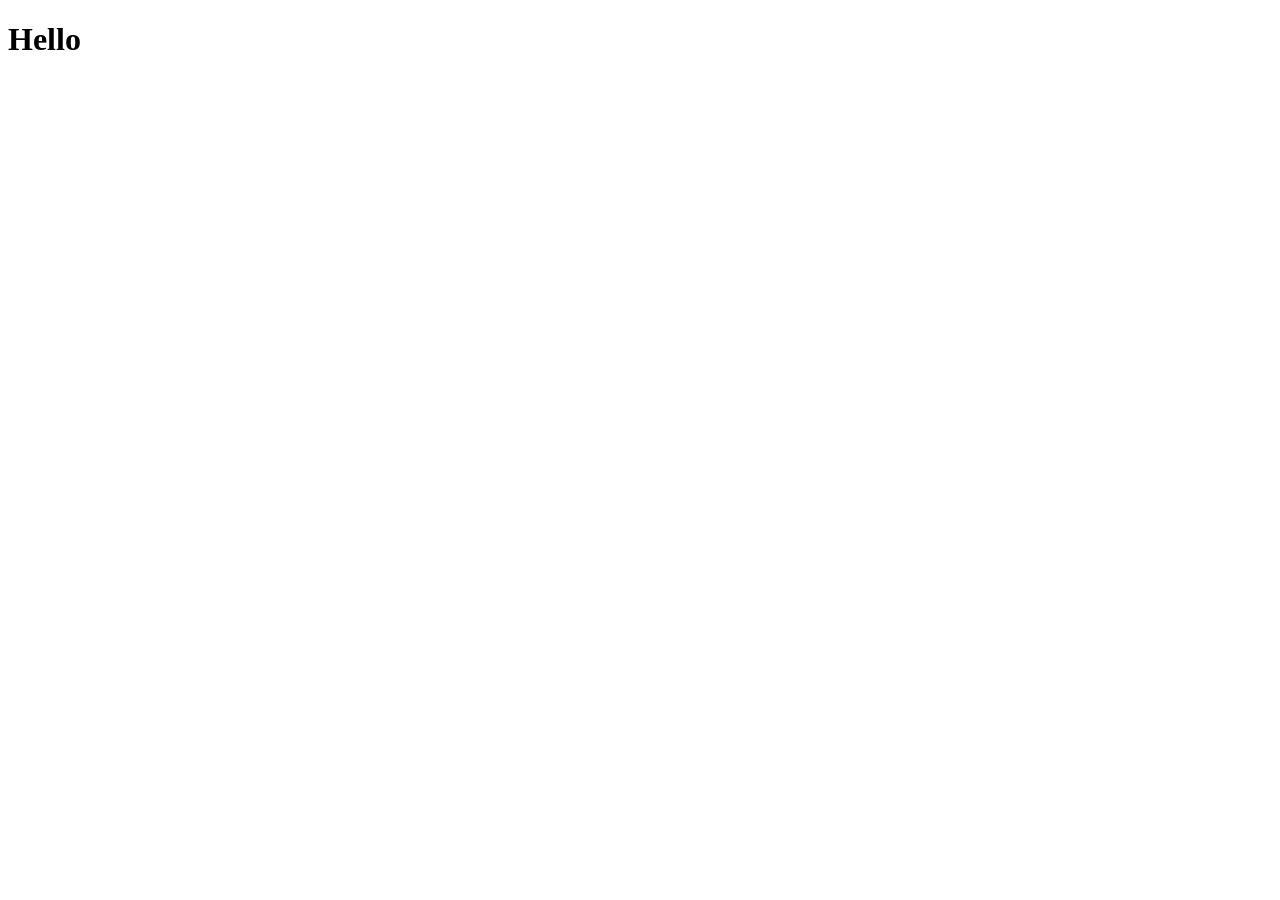
==== index.html @ 56d25da2 "Day1" ====
<!DOCTYPE html> 
<html lang="en"> 
<head> 
    <meta charset="UTF-8"> 
    <meta name="viewport" content="width=device-width, initial-scale=1.0"> 
    <title>My Portfolio | Srujan</title> 
</head> 
<body> 
  <h1>Hello</h1>
</body> 
</html>
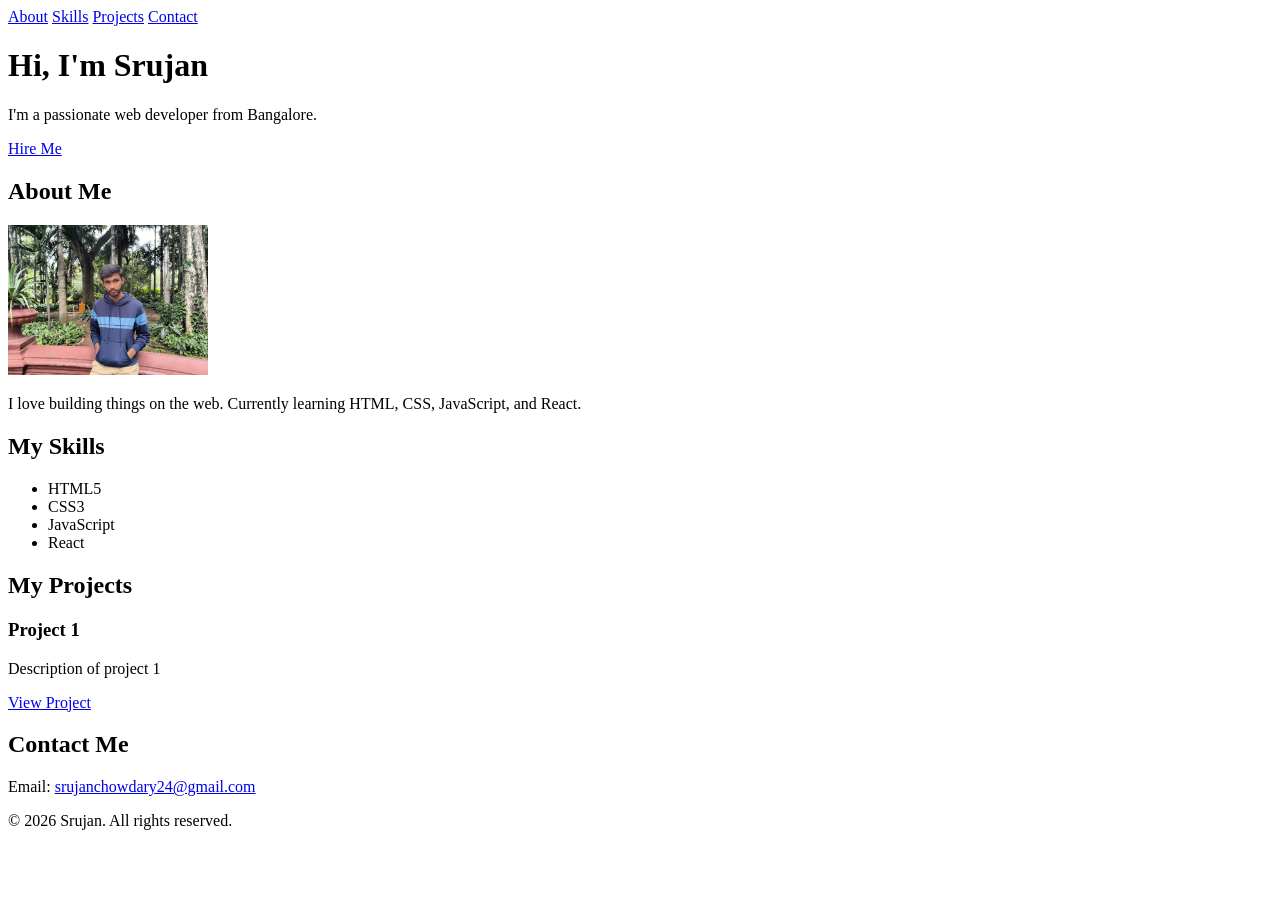
==== commit ad76c244: "day1_changes" ====
--- a/index.html
+++ b/index.html
@@ -6,6 +6,62 @@
     <title>My Portfolio | Srujan</title> 
 </head> 
 <body> 
-  <h1>Hello</h1>
+  
+    <!-- NAVIGATION --> 
+    <nav> 
+        <a href="#about">About</a>
+        <a href="#skills">Skills</a>
+        <a href="#projects">Projects</a>
+        <a href="#contact">Contact</a> 
+    </nav> 
+  
+    <!-- HERO SECTION --> 
+    <header> 
+        <h1>Hi, I'm Srujan  </h1> 
+        <p>I'm a passionate web developer from Bangalore.</p> 
+        <a href="#contact">Hire Me</a> 
+    </header> 
+  
+   <!-- ABOUT SECTION --> 
+   <section id="about"> 
+        <h2>About Me</h2> 
+        <img src="srujan.jpeg" alt="Profile photo of Srujan" width="200"> 
+        <p>I love building things on the web. Currently learning HTML, CSS, 
+           JavaScript, and React.</p> 
+    </section> 
+  
+    <!-- SKILLS SECTION --> 
+    <section id="skills"> 
+        <h2>My Skills</h2> 
+        <ul> 
+            <li>HTML5</li> 
+            <li>CSS3</li> 
+            <li>JavaScript</li> 
+            <li>React</li> 
+        </ul> 
+    </section> 
+  
+    <!-- PROJECTS SECTION --> 
+    <section id="projects"> 
+        <h2>My Projects</h2> 
+        <div class="project-card"> 
+            <h3>Project 1</h3> 
+            <p>Description of project 1</p> 
+           <a href="#">View Project</a> 
+       </div> 
+    </section> 
+  
+    <!-- CONTACT SECTION --> 
+    <section id="contact"> 
+        <h2>Contact Me</h2> 
+        <p>Email: <a 
+href="mailto:srujanchowdary24@gmail.com">srujanchowdary24@gmail.com</a></p> 
+    </section> 
+  
+    <!-- FOOTER --> 
+    <footer> 
+        <p>&copy; 2026 Srujan. All rights reserved.</p> 
+    </footer> 
+  
 </body> 
-</html> 
+</html> 
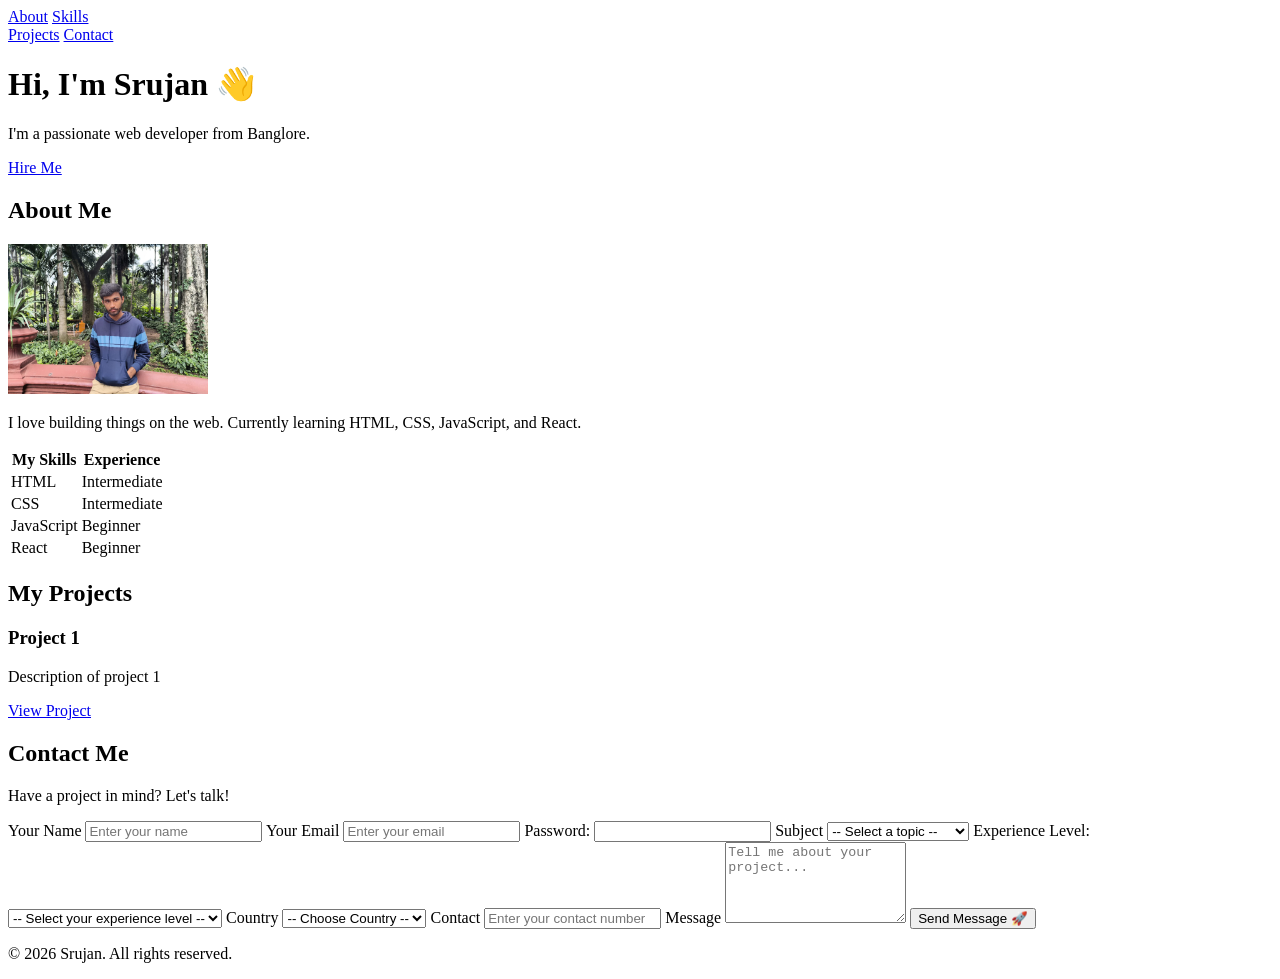
==== commit 1df815ad: "Day2Changes" ====
--- a/index.html
+++ b/index.html
@@ -1,67 +1,130 @@
-<!DOCTYPE html> 
-<html lang="en"> 
-<head> 
-    <meta charset="UTF-8"> 
-    <meta name="viewport" content="width=device-width, initial-scale=1.0"> 
-    <title>My Portfolio | Srujan</title> 
-</head> 
-<body> 
-  
-    <!-- NAVIGATION --> 
-    <nav> 
+<!DOCTYPE html>
+<html lang="en">
+<head>
+    <meta charset="UTF-8">
+    <meta name="viewport" content="width=device-width, initial-scale=1.0">
+    <title>My Portfolio | Srujan</title>
+</head>
+<body>
+ 
+    <!-- NAVIGATION -->
+    <nav>
         <a href="#about">About</a>
-        <a href="#skills">Skills</a>
+        <a href="#skills">Skills</a><br>
         <a href="#projects">Projects</a>
-        <a href="#contact">Contact</a> 
-    </nav> 
-  
-    <!-- HERO SECTION --> 
-    <header> 
-        <h1>Hi, I'm Srujan  </h1> 
-        <p>I'm a passionate web developer from Bangalore.</p> 
-        <a href="#contact">Hire Me</a> 
-    </header> 
-  
-   <!-- ABOUT SECTION --> 
-   <section id="about"> 
-        <h2>About Me</h2> 
-        <img src="srujan.jpeg" alt="Profile photo of Srujan" width="200"> 
-        <p>I love building things on the web. Currently learning HTML, CSS, 
-           JavaScript, and React.</p> 
-    </section> 
-  
-    <!-- SKILLS SECTION --> 
-    <section id="skills"> 
-        <h2>My Skills</h2> 
-        <ul> 
-            <li>HTML5</li> 
-            <li>CSS3</li> 
-            <li>JavaScript</li> 
-            <li>React</li> 
-        </ul> 
-    </section> 
-  
-    <!-- PROJECTS SECTION --> 
-    <section id="projects"> 
-        <h2>My Projects</h2> 
-        <div class="project-card"> 
-            <h3>Project 1</h3> 
-            <p>Description of project 1</p> 
-           <a href="#">View Project</a> 
-       </div> 
-    </section> 
-  
-    <!-- CONTACT SECTION --> 
-    <section id="contact"> 
-        <h2>Contact Me</h2> 
-        <p>Email: <a 
-href="mailto:srujanchowdary24@gmail.com">srujanchowdary24@gmail.com</a></p> 
-    </section> 
-  
-    <!-- FOOTER --> 
-    <footer> 
-        <p>&copy; 2026 Srujan. All rights reserved.</p> 
-    </footer> 
-  
-</body> 
-</html> +        <a href="#contact">Contact</a>
+    </nav>
+ 
+    <!-- HERO SECTION -->
+    <header>
+        <h1>Hi, I'm Srujan 👋</h1>
+        <p>I'm a passionate web developer from Banglore.</p>
+        <a href="#contact">Hire Me</a>
+    </header>
+ 
+    <!-- ABOUT SECTION -->
+    <section id="about">
+        <h2>About Me</h2>
+        <img src="srujan.jpeg" alt="Profile photo of Srujan" width="200">
+        <p>I love building things on the web. Currently learning HTML, CSS,
+           JavaScript, and React.</p>
+    </section>
+ 
+    <!-- SKILLS SECTION -->
+    <section id="skills">
+       <table>
+            <thead>
+                <tr>
+                    <th>My Skills</th>
+                    <th>Experience</th>
+                </tr>
+            </thead>
+            <tbody>
+                <tr>
+                    <td>HTML</td>
+                    <td>Intermediate</td>
+                </tr>
+                <tr>
+                    <td>CSS</td>
+                    <td>Intermediate</td>
+                </tr>
+                <tr>
+                    <td>JavaScript</td>
+                    <td>Beginner</td>
+                </tr>
+                <tr>
+                    <td>React</td>
+                    <td>Beginner</td>
+                </tr>
+            </tbody>
+        </table>
+
+       </section>
+ 
+    <!-- PROJECTS SECTION -->
+    <section id="projects">
+        <h2>My Projects</h2>
+        <div class="project-card">
+            <h3>Project 1</h3>
+            <p>Description of project 1</p>
+            <a href="#">View Project</a>
+        </div>
+    </section>
+ 
+    <!-- CONTACT SECTION -->
+   <section id="contact">
+    <h2>Contact Me</h2>
+    <p>Have a project in mind? Let's talk!</p>
+ 
+    <form action="#" method="POST">
+        <label for="name">Your Name</label>
+        <input type="text" id="name" name="name"
+               placeholder="Enter your name" required>
+ 
+        <label for="email">Your Email</label>
+        <input type="email" id="email" name="email"
+               placeholder="Enter your email" required>
+               <label for="password">Password:</label>
+                <input type="password" id="password" name="password" minlength="8">
+         <label for="subject">Subject</label>
+        <select id="subject" name="subject">
+            <option value="">-- Select a topic --</option>
+            <option value="hire">I want to hire you</option>
+            <option value="collab">I want to collaborate</option>
+            <option value="other">Other</option>
+        </select>
+        <label for="Experience">Experience Level:</label>
+        <select id="experince" name="experince">
+            <option value="">-- Select your experience level --</option>
+            <option value="Beginner">Begginner</option>
+            <option value="Intermediate">Intermediate</option>
+            <option value="Expert">Expert</option>
+        </select>
+         <label for="country">Country</label>
+    <select id="country" name="country">
+        <option value="">-- Choose Country --</option>
+        <option value="in">India</option>
+        <option value="us">United States</option>
+        <option value="uk">United Kingdom</option>
+    </select>
+ 
+        <label for="contact">Contact</label>
+        <input type="tel" id="contact" name="contact" minlength="10" maxlength="10"
+               placeholder="Enter your contact number">
+        <label for="message">Message</label>
+        <textarea id="message" name="message" rows="5"
+                  placeholder="Tell me about your project..." required></textarea>
+ 
+        <button type="submit">Send Message 🚀</button>
+    </form>
+</section>
+ 
+    <!-- FOOTER -->
+    <footer>
+        <p>&copy; 2026 Srujan. All rights reserved.</p>
+    </footer>
+ 
+</body>
+</html>
+ 
+
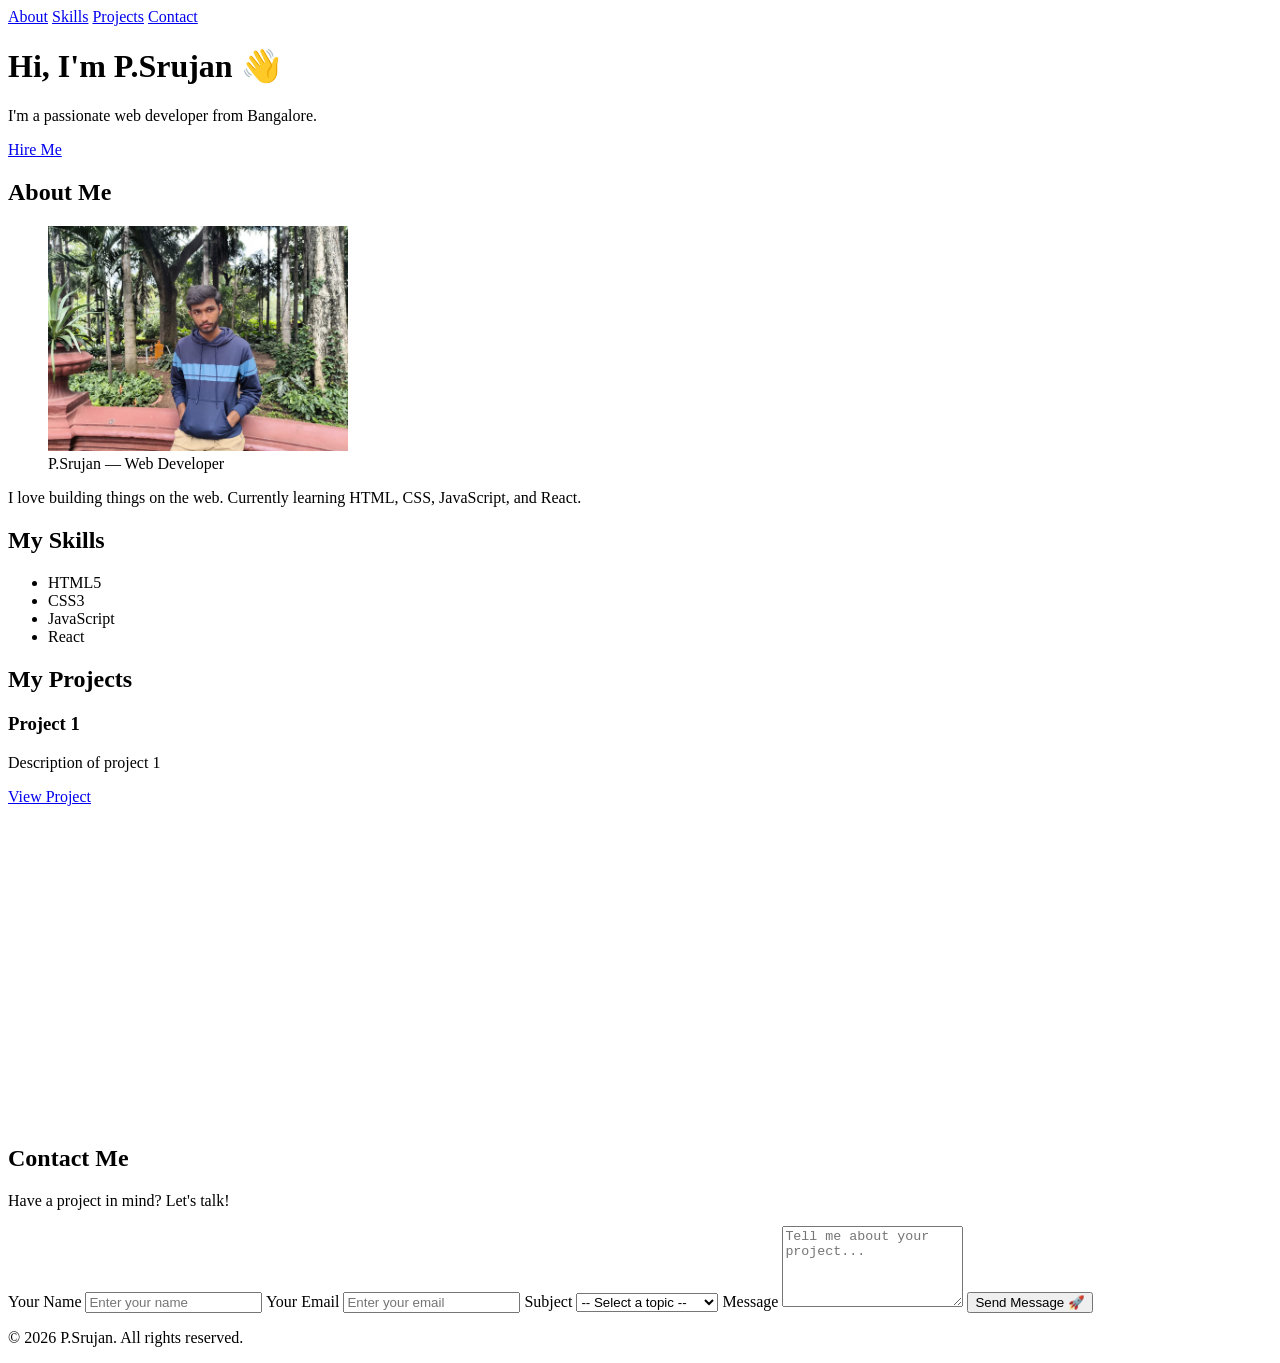
==== commit d5ba4650: "day3_changes" ====
--- a/index.html
+++ b/index.html
@@ -3,63 +3,63 @@
 <head>
     <meta charset="UTF-8">
     <meta name="viewport" content="width=device-width, initial-scale=1.0">
-    <title>My Portfolio | Srujan</title>
+    <!-- SEO Meta Tags -->
+    <meta name="description" content="Full stack developer specializing in React, Node.js, and modern web technologies. Available for freelance projects and collaborations.">
+    <meta name="keywords" content="P.Srujan, Portfolio, Web Developer, React, Node.js, JavaScript, HTML, CSS, Freelance Developer">
+    <meta name="author" content="P.Srujan">
+    <title>My Portfolio | P.Srujan</title>
+    <!-- Open Graph Meta Tags for Social Media Sharing -->
+    <meta property="og:title" content="My Portfolio | P.Srujan">
+    <meta property="og:description" content="Full stack developer specializing in React, Node.js, and modern web technologies. Available for freelance projects and collaborations.">
+    <meta property="og:image" content="images/profile.jpg">
+    <meta property="og:url" content="[Your Portfolio URL]">
+    <meta property="og:type" content="website">
+    <!-- Twitter Card Meta Tags -->
+    <meta name="twitter:card" content="summary_large_image">
+    <meta name="twitter:title" content="My Portfolio | P.Srujan">
+    <meta name="twitter:description" content="Full stack developer specializing in React, Node.js, and modern web technologies. Available for freelance projects and collaborations.">
+    <meta name="twitter:image" content="images/profile.jpg">
+    <!--Favicon-->
+    <link rel="icon" type="image/png" href="images/favicon.png" alt="Favicon">
 </head>
 <body>
  
     <!-- NAVIGATION -->
     <nav>
         <a href="#about">About</a>
-        <a href="#skills">Skills</a><br>
+        <a href="#skills">Skills</a>
         <a href="#projects">Projects</a>
         <a href="#contact">Contact</a>
     </nav>
  
     <!-- HERO SECTION -->
     <header>
-        <h1>Hi, I'm Srujan 👋</h1>
-        <p>I'm a passionate web developer from Banglore.</p>
+        <h1>Hi, I'm P.Srujan 👋</h1>
+        <p>I'm a passionate web developer from Bangalore.</p>
         <a href="#contact">Hire Me</a>
     </header>
  
     <!-- ABOUT SECTION -->
     <section id="about">
         <h2>About Me</h2>
-        <img src="srujan.jpeg" alt="Profile photo of Srujan" width="200">
+       <figure class="profile-figure">
+                    <img src="srujan.jpeg" alt="P.Srujan profile photo" width="300">
+                    <figcaption>P.Srujan — Web Developer</figcaption>
+                </figure>
         <p>I love building things on the web. Currently learning HTML, CSS,
            JavaScript, and React.</p>
     </section>
  
     <!-- SKILLS SECTION -->
     <section id="skills">
-       <table>
-            <thead>
-                <tr>
-                    <th>My Skills</th>
-                    <th>Experience</th>
-                </tr>
-            </thead>
-            <tbody>
-                <tr>
-                    <td>HTML</td>
-                    <td>Intermediate</td>
-                </tr>
-                <tr>
-                    <td>CSS</td>
-                    <td>Intermediate</td>
-                </tr>
-                <tr>
-                    <td>JavaScript</td>
-                    <td>Beginner</td>
-                </tr>
-                <tr>
-                    <td>React</td>
-                    <td>Beginner</td>
-                </tr>
-            </tbody>
-        </table>
-
-       </section>
+        <h2>My Skills</h2>
+        <ul>
+            <li>HTML5</li>
+            <li>CSS3</li>
+            <li>JavaScript</li>
+            <li>React</li>
+        </ul>
+    </section>
  
     <!-- PROJECTS SECTION -->
     <section id="projects">
@@ -69,10 +69,17 @@
             <p>Description of project 1</p>
             <a href="#">View Project</a>
         </div>
+         <!--Embed YouTube Video (iframe)-->
+            <iframe width="300" height="169" src="https://www.youtube.com/embed/tqjJrXd27m4" 
+            title="YouTube video player" 
+            frameborder="0" allowfullscreen sandbox="allow-same-origin allow-scripts"></iframe>
+            
+            <iframe width="560" height="315" src="https://www.youtube.com/embed/mrEYAqUAD4c?si=pGs5BZgv-SDhOW2U" title="YouTube video player"
+             frameborder="0" allowfullscreen sandbox="allow-same-origin allow-scripts"></iframe>
     </section>
  
     <!-- CONTACT SECTION -->
-   <section id="contact">
+    <section id="contact">
     <h2>Contact Me</h2>
     <p>Have a project in mind? Let's talk!</p>
  
@@ -84,47 +91,26 @@
         <label for="email">Your Email</label>
         <input type="email" id="email" name="email"
                placeholder="Enter your email" required>
-               <label for="password">Password:</label>
-                <input type="password" id="password" name="password" minlength="8">
-         <label for="subject">Subject</label>
+               <label for="subject">Subject</label>
         <select id="subject" name="subject">
             <option value="">-- Select a topic --</option>
             <option value="hire">I want to hire you</option>
             <option value="collab">I want to collaborate</option>
             <option value="other">Other</option>
         </select>
-        <label for="Experience">Experience Level:</label>
-        <select id="experince" name="experince">
-            <option value="">-- Select your experience level --</option>
-            <option value="Beginner">Begginner</option>
-            <option value="Intermediate">Intermediate</option>
-            <option value="Expert">Expert</option>
-        </select>
-         <label for="country">Country</label>
-    <select id="country" name="country">
-        <option value="">-- Choose Country --</option>
-        <option value="in">India</option>
-        <option value="us">United States</option>
-        <option value="uk">United Kingdom</option>
-    </select>
  
-        <label for="contact">Contact</label>
-        <input type="tel" id="contact" name="contact" minlength="10" maxlength="10"
-               placeholder="Enter your contact number">
         <label for="message">Message</label>
         <textarea id="message" name="message" rows="5"
                   placeholder="Tell me about your project..." required></textarea>
  
-        <button type="submit">Send Message 🚀</button>
+        <button type="submit" aria-label="Submit button">Send Message 🚀</button>
     </form>
 </section>
  
     <!-- FOOTER -->
     <footer>
-        <p>&copy; 2026 Srujan. All rights reserved.</p>
+        <p>&copy; 2026 P.Srujan. All rights reserved.</p>
     </footer>
  
 </body>
-</html>
- 
-
+</html>
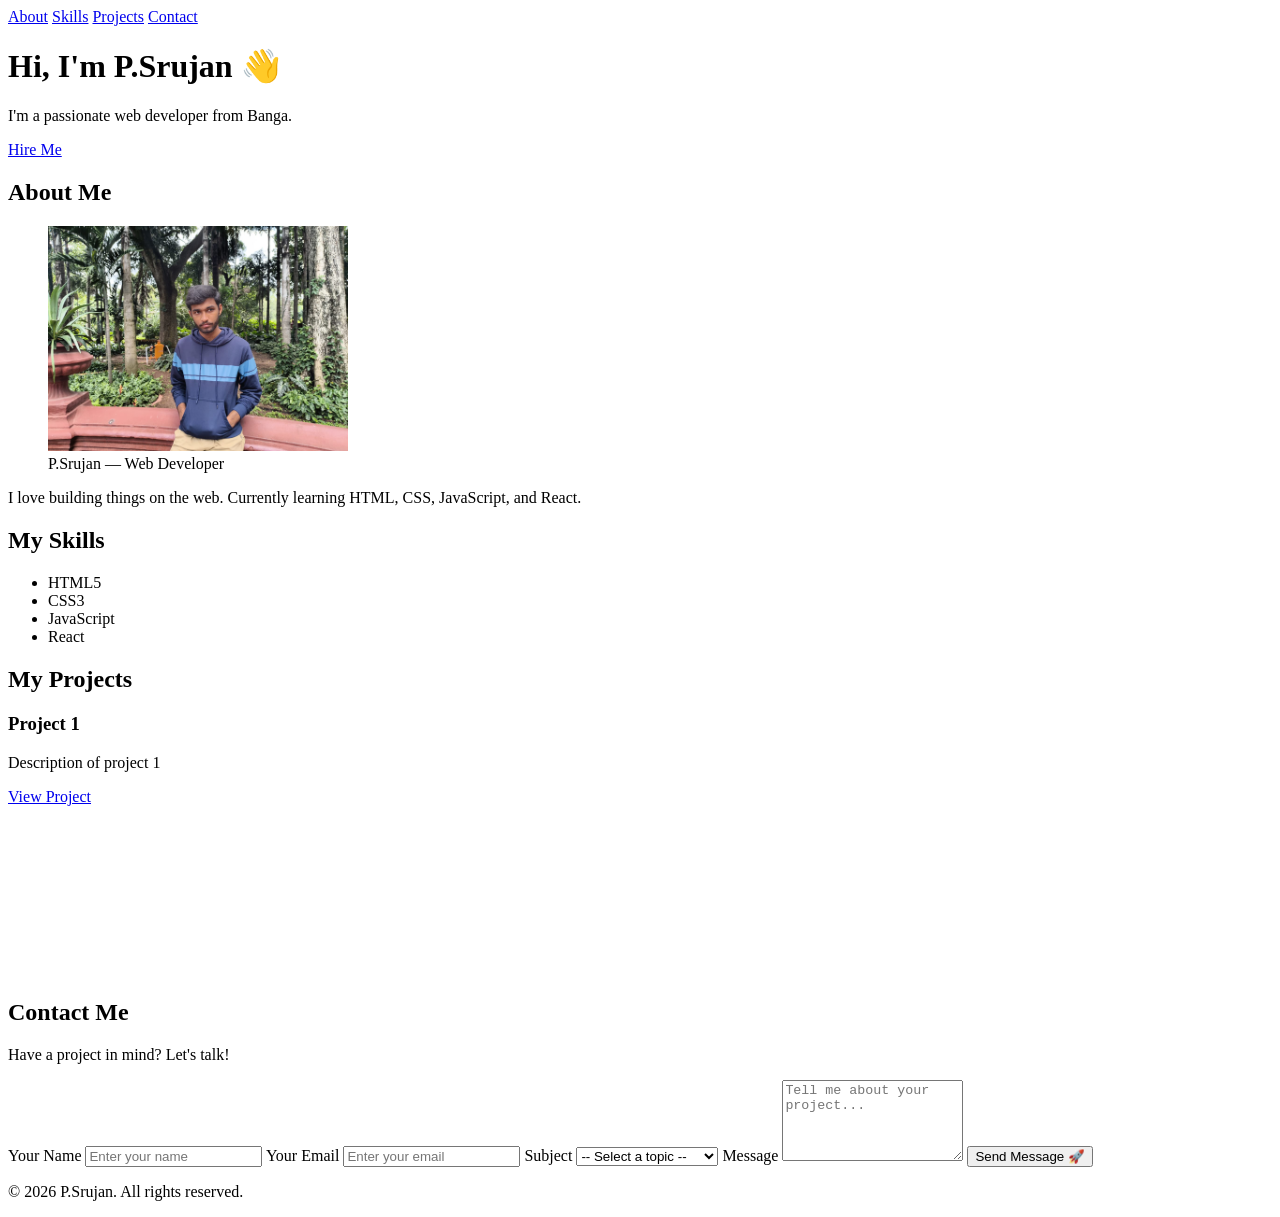
==== commit 028b75b2: "day3_changes" ====
--- a/index.html
+++ b/index.html
@@ -35,7 +35,7 @@
     <!-- HERO SECTION -->
     <header>
         <h1>Hi, I'm P.Srujan 👋</h1>
-        <p>I'm a passionate web developer from Bangalore.</p>
+        <p>I'm a passionate web developer from Banga.</p>
         <a href="#contact">Hire Me</a>
     </header>
  
@@ -73,9 +73,6 @@
             <iframe width="300" height="169" src="https://www.youtube.com/embed/tqjJrXd27m4" 
             title="YouTube video player" 
             frameborder="0" allowfullscreen sandbox="allow-same-origin allow-scripts"></iframe>
-            
-            <iframe width="560" height="315" src="https://www.youtube.com/embed/mrEYAqUAD4c?si=pGs5BZgv-SDhOW2U" title="YouTube video player"
-             frameborder="0" allowfullscreen sandbox="allow-same-origin allow-scripts"></iframe>
     </section>
  
     <!-- CONTACT SECTION -->
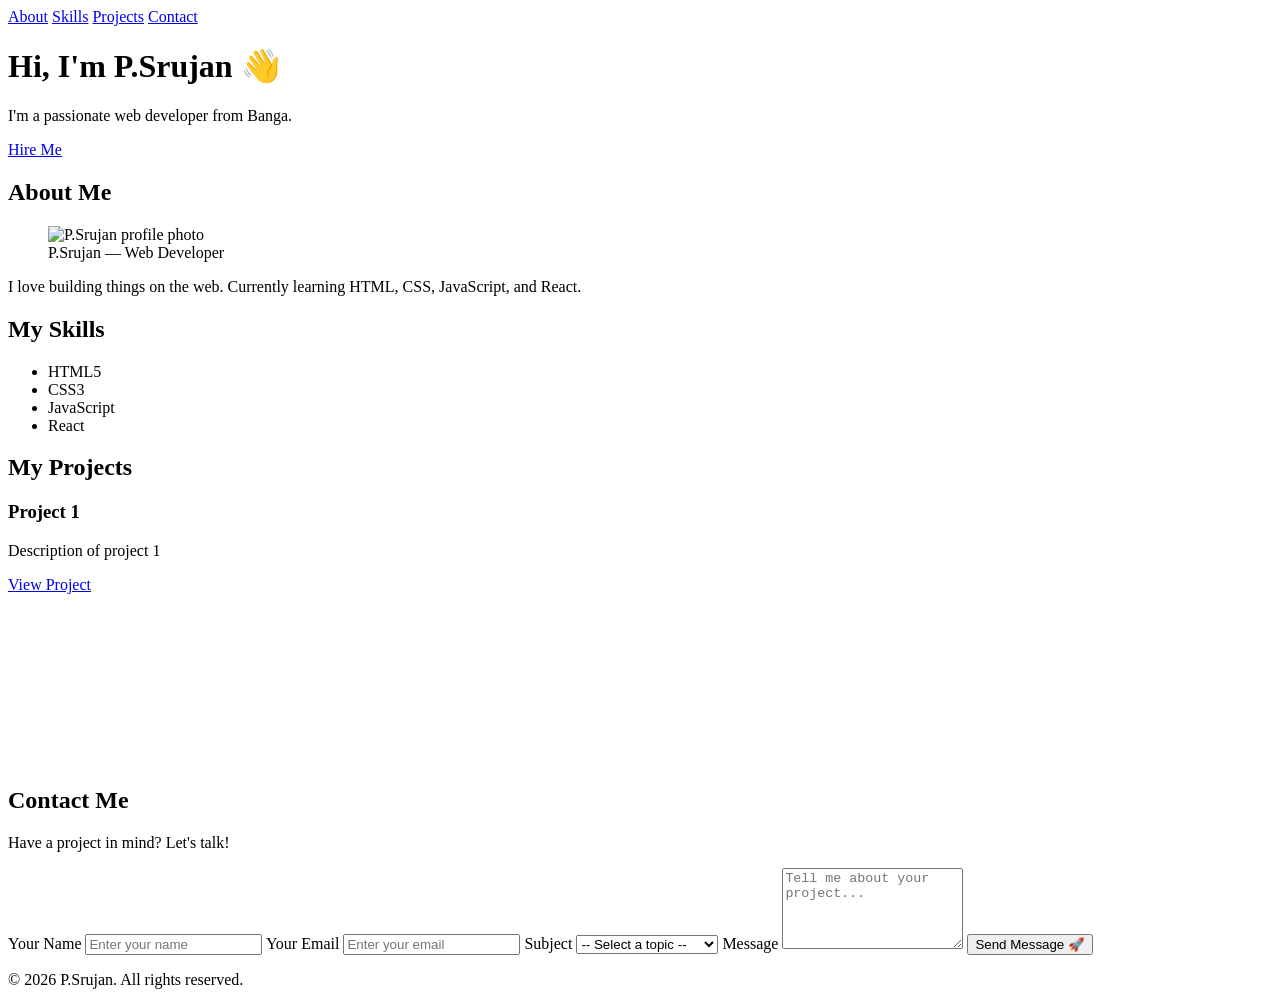
==== commit 2066e89b: "day3_changes" ====
--- a/index.html
+++ b/index.html
@@ -11,16 +11,16 @@
     <!-- Open Graph Meta Tags for Social Media Sharing -->
     <meta property="og:title" content="My Portfolio | P.Srujan">
     <meta property="og:description" content="Full stack developer specializing in React, Node.js, and modern web technologies. Available for freelance projects and collaborations.">
-    <meta property="og:image" content="images/profile.jpg">
+    <meta property="og:image" content="images/srujan.jpeg">
     <meta property="og:url" content="[Your Portfolio URL]">
     <meta property="og:type" content="website">
     <!-- Twitter Card Meta Tags -->
     <meta name="twitter:card" content="summary_large_image">
     <meta name="twitter:title" content="My Portfolio | P.Srujan">
     <meta name="twitter:description" content="Full stack developer specializing in React, Node.js, and modern web technologies. Available for freelance projects and collaborations.">
-    <meta name="twitter:image" content="images/profile.jpg">
+    <meta name="twitter:image" content="images/srujan.jpeg">
     <!--Favicon-->
-    <link rel="icon" type="image/png" href="images/favicon.png" alt="Favicon">
+    <link rel="icon" type="image/jpeg" href="images/favicon.jpeg" alt="Favicon">
 </head>
 <body>
  
@@ -43,7 +43,7 @@
     <section id="about">
         <h2>About Me</h2>
        <figure class="profile-figure">
-                    <img src="srujan.jpeg" alt="P.Srujan profile photo" width="300">
+                    <img src="images/srujan.jpeg" alt="P.Srujan profile photo" width="300">
                     <figcaption>P.Srujan — Web Developer</figcaption>
                 </figure>
         <p>I love building things on the web. Currently learning HTML, CSS,
